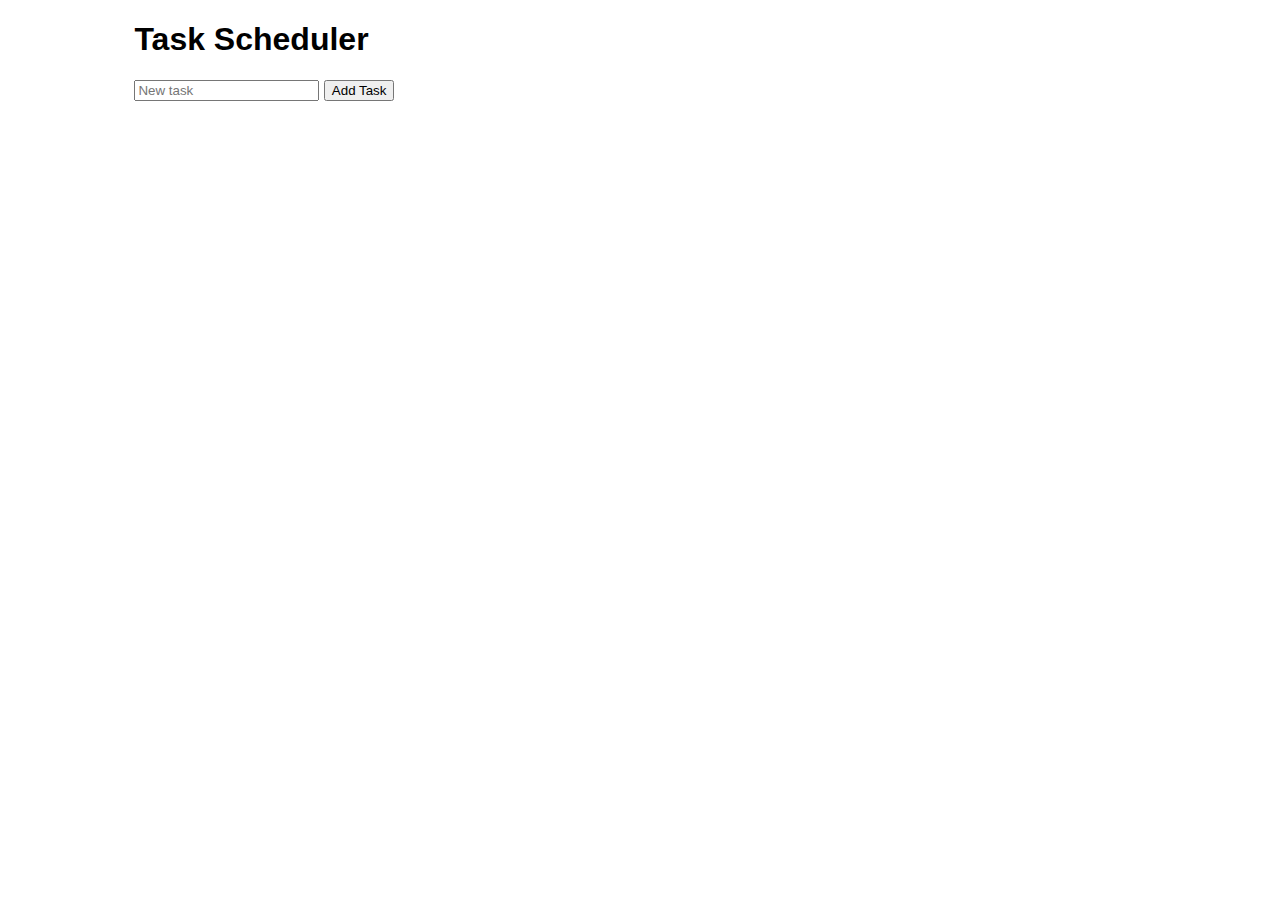
==== app/templates/index.html @ 93efd971 "Initial commit" ====
<!DOCTYPE html>
<html>
<head>
    <title>Task Scheduler</title>
    <style>
        /* Add some basic styling */
        body { font-family: Arial, sans-serif; }
        .container { width: 80%; margin: auto; }
        .task { margin: 5px 0; }
    </style>
</head>
<body>
    <div class="container">
        <h1>Task Scheduler</h1>
        <input type="text" id="taskInput" placeholder="New task">
        <button onclick="addTask()">Add Task</button>
        <ul id="taskList"></ul>
    </div>
    <script>
        async function fetchTasks() {
            const response = await fetch('/tasks');
            const tasks = await response.json();
            const taskList = document.getElementById('taskList');
            taskList.innerHTML = '';
            tasks.forEach(task => {
                const li = document.createElement('li');
                li.textContent = task;
                li.className = 'task';
                taskList.appendChild(li);
            });
        }

        async function addTask() {
            const taskInput = document.getElementById('taskInput');
            const task = taskInput.value;
            if (task) {
                await fetch('/tasks', {
                    method: 'POST',
                    headers: { 'Content-Type': 'application/json' },
                    body: JSON.stringify({ task })
                });
                taskInput.value = '';
                fetchTasks();
            }
        }

        window.onload = fetchTasks;
    </script>
</body>
</html>
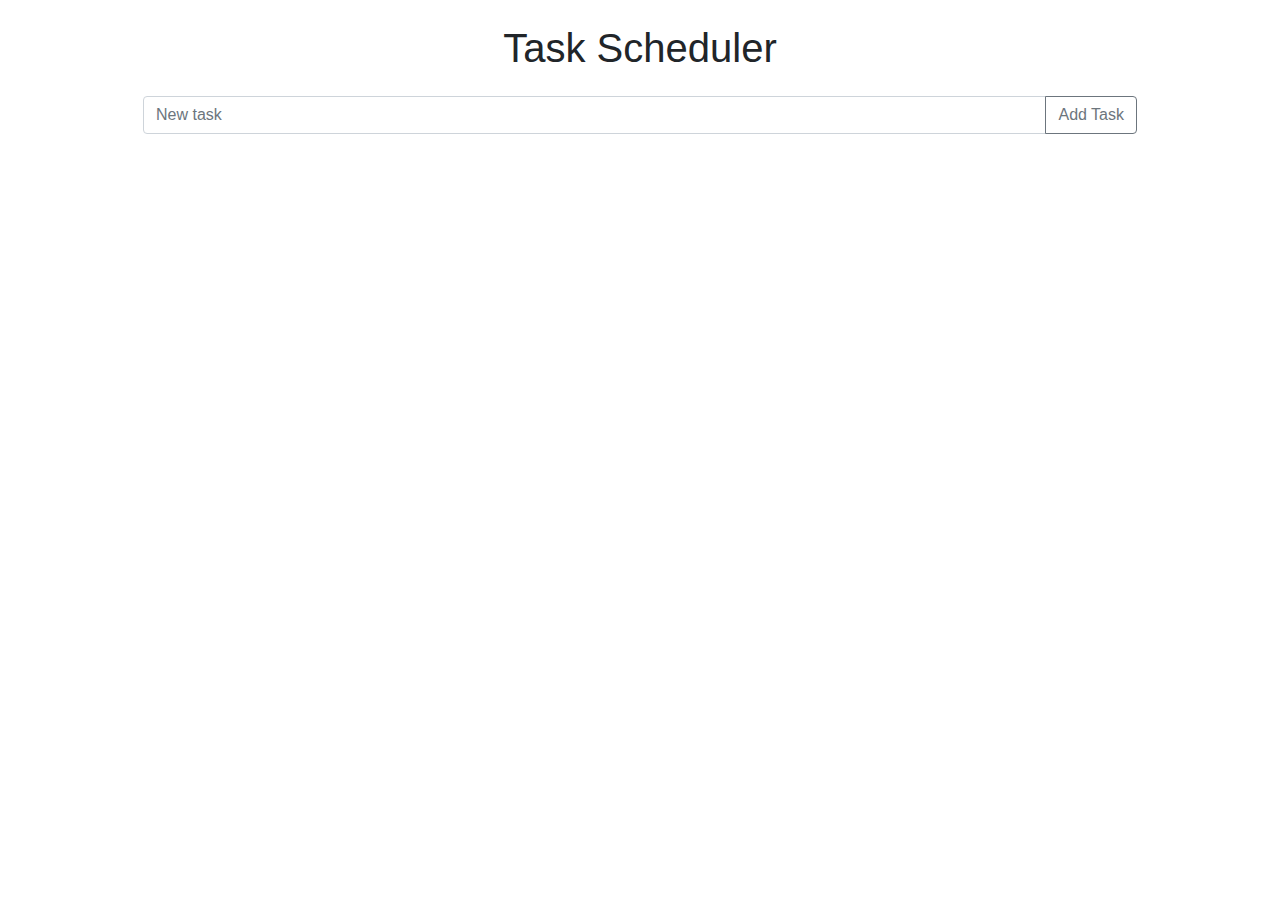
==== commit 7604d8bb: "a" ====
--- a/app/templates/index.html
+++ b/app/templates/index.html
@@ -1,6 +1,8 @@
 <!DOCTYPE html>
 <html>
 <head>
+    <link rel="stylesheet" href="https://maxcdn.bootstrapcdn.com/bootstrap/4.0.0/css/bootstrap.min.css">
+
     <title>Task Scheduler</title>
     <style>
         /* Add some basic styling */
@@ -11,10 +13,16 @@
 </head>
 <body>
     <div class="container">
-        <h1>Task Scheduler</h1>
-        <input type="text" id="taskInput" placeholder="New task">
-        <button onclick="addTask()">Add Task</button>
-        <ul id="taskList"></ul>
+        <h1 class="text-center my-4">Task Scheduler</h1>
+        <div class="input-group mb-3">
+            <input type="text" id="taskInput" class="form-control" placeholder="New task">
+            <div class="input-group-append">
+                <button class="btn btn-outline-secondary" onclick="addTask()">Add Task</button>
+            </div>
+        </div>
+        <ul id="taskList" class="list-group">
+            <!-- Tasks will be appended here -->
+        </ul>
     </div>
     <script>
         async function fetchTasks() {
@@ -25,7 +33,7 @@
             tasks.forEach(task => {
                 const li = document.createElement('li');
                 li.textContent = task;
-                li.className = 'task';
+                li.className = 'list-group-item task';
                 taskList.appendChild(li);
             });
         }
@@ -47,4 +55,5 @@
         window.onload = fetchTasks;
     </script>
 </body>
+
 </html>
